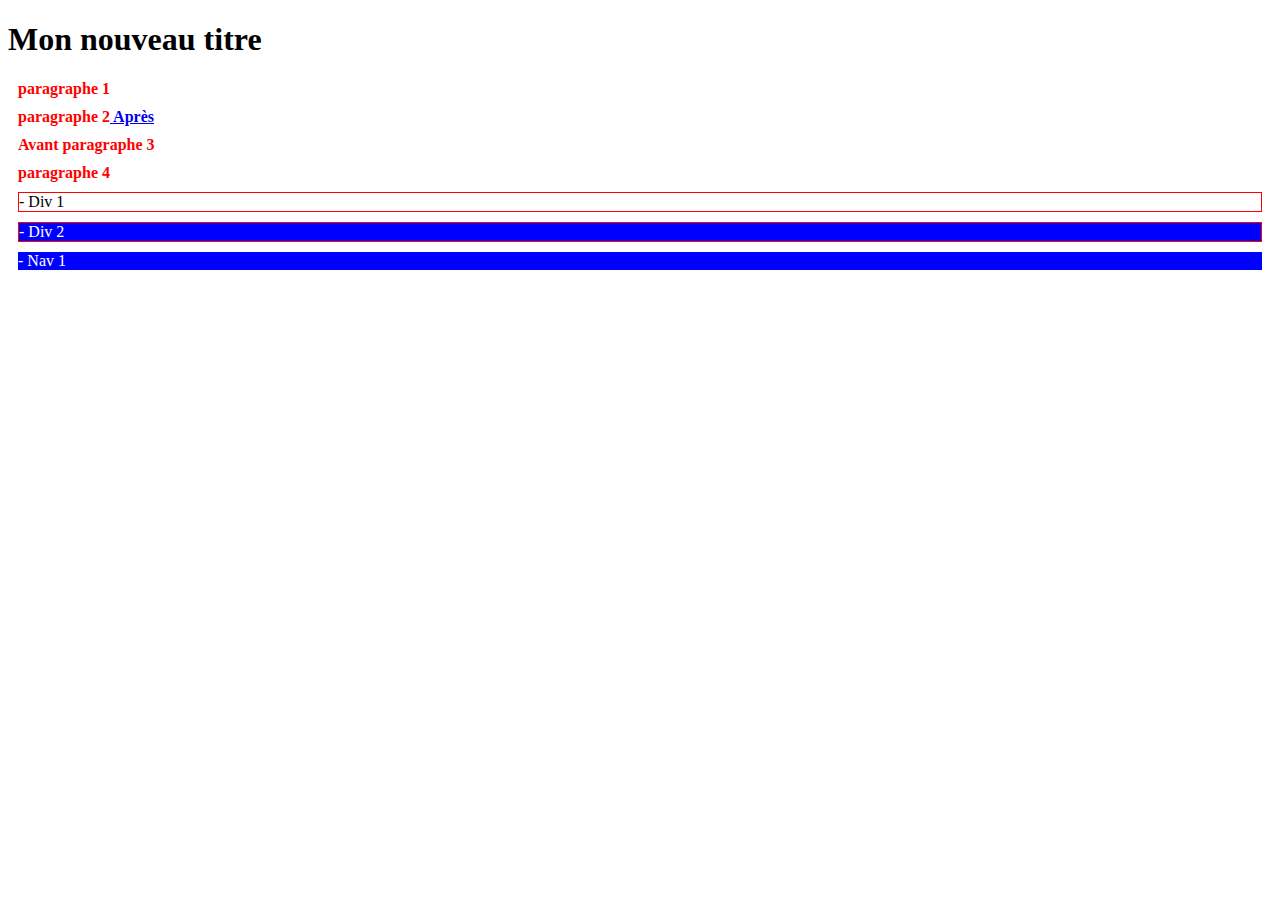
==== jquery/01_selecteurs/selecteurs.html @ 0b3baf10 "jquery" ====
<!DOCTYPE html>
<html lang="fr">
<head>
    <meta charset="UTF-8">
    <meta name="viewport" content="width=device-width, initial-scale=1.0">
    <meta http-equiv="X-UA-Compatible" content="ie=edge">
    <title>les selecteurs Jquery</title>
</head>
<body>
    <h1>Titre H1</h1>

    <p>paragraphe 1</p>
    <p>paragraphe 2</p>
    <p>paragraphe 3</p>
    <p>paragraphe 4</p>

    <div>Div 1</div>
    <div class="select">Div 2</div>
    <nav class="select">Nav 1</nav>







    <script src="../sources/jquery-3.4.1.js"></script>
    <script>
        // console.log(document.getElementsByTagName('h1')); 
        // console.log(document.querySelector('h1').innerHTML);
        //la fonction query $() est l'équivalent d'un document.queryselectorAll()
        /* console.log($('h1')[0].innerHTML); ici [0] l'indice en javascript -> en bas en jquery .eq(0)
                                               et .innerHTML -> .html() */

        // la methode eq( ) permet de selectionner en jquery un indice d'une collection d'objects
        //la methode html() remplace innerHTML pour recuperer ou redefinir un contenu de balise.
        console.log($('h1').eq(0).html());
        //pour le redefinir en html (je peux rajouter même des balises en html et il les interprète correctment en tant que des balises)
        $('h1').eq(0).html('<a href="#">Mon titre via Jquery</a>');

        //redefinir OU RECUPERER le contenu texte
        $('h1').eq(0).text('Mon nouveau titre ');
        console.log($('p').eq(2).text());
        // $('p').html('Pragraphe{$}');

        var maVariable = $('p').eq(0).html();
        console.log(maVariable);

        // methode css() applique des changements css en remplacement de .style 
        //appliquer un seul chnagement :
        $('p').css("color" , "red");
        //appliquer plusieurs changements
        $('p').css({
                    'color':'red', 
                    'font-weight':'bold',
                    'margin':'10px'
                });

        //plutot que remplacer le texte d'une balise, nous pouvons choisir de rajouter du txte. Ainsi nous allons devoir choisir de le rajouter avnat ou après :
        // il faut noter que 'append' et 'prepend' interprètent aussi les balises ajouter avec le texte et il les prendre en compte : exp le lien dans après
        //texte après le contenu
        $('p').eq(1).append('<a href="#"> Après </a>');
        //texte avant le contenu
        $('p').eq(2).prepend('Avant ');

        //selectionner les div leur donner un contour rouge .
        $('div').css({
                      'border' : '1px solid red', 
                       'margin': '10px'
                    });

        //selectionne les élément qui ont la classe select pour leur appliquer un couleur du fon 'blue' et un texte 'white'
        console.log($('.select'));
        $('.select').css({
                       'background-color':'blue',
                       'color' : 'white',
                       'margin-right' : '10px',
                       'margin-left' : '10px'

                    });

        //selectioner les trois éléments pour  faire préceder leur contenu d'un tiret '- '
        console.log($('div, nav'));
        $('div, nav').prepend('- ');    





    </script>
</body>
</html>
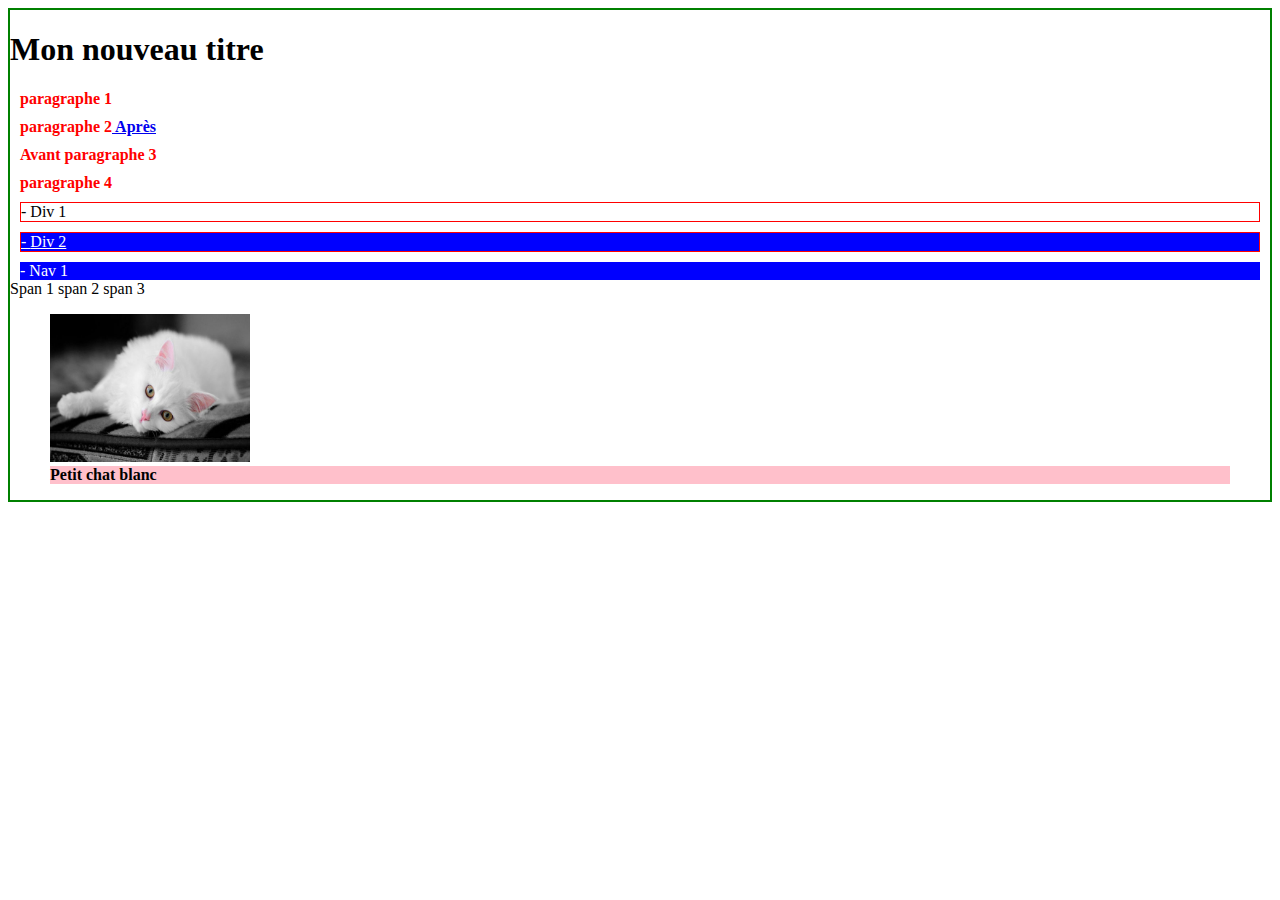
==== commit 42147fa9: "jquery" ====
--- a/jquery/01_selecteurs/selecteurs.html
+++ b/jquery/01_selecteurs/selecteurs.html
@@ -5,6 +5,13 @@
     <meta name="viewport" content="width=device-width, initial-scale=1.0">
     <meta http-equiv="X-UA-Compatible" content="ie=edge">
     <title>les selecteurs Jquery</title>
+    <style>
+        .maclasse {
+            color: blueviolet;
+            text-decoration: underline;
+            background-color: cyan;
+        }
+    </style>
 </head>
 <body>
     <h1>Titre H1</h1>
@@ -19,13 +26,20 @@
     <nav class="select">Nav 1</nav>
 
 
-
-
+    <span>Span 1</span>
+    <span>span 2</span>
+    <span class="fakeClass">span 3</span>
+    <figure>
+        <img src="img/b.jpg" alt="petit chat blanc" style="width: 200px;">
+        <figcaption></figcaption>
+    </figure>
 
 
 
     <script src="../sources/jquery-3.4.1.js"></script>
     <script>
+        function strUcFirst(a){return (a+'').charAt(0).toUpperCase()+a.substr(1);}
+
         // console.log(document.getElementsByTagName('h1')); 
         // console.log(document.querySelector('h1').innerHTML);
         //la fonction query $() est l'équivalent d'un document.queryselectorAll()
@@ -61,7 +75,8 @@
         //texte après le contenu
         $('p').eq(1).append('<a href="#"> Après </a>');
         //texte avant le contenu
-        $('p').eq(2).prepend('Avant ');
+        $('p').eq(2).prepend('<span> Avant </span> ');
+        console.log($('p').eq(2).html())    ;
 
         //selectionner les div leur donner un contour rouge .
         $('div').css({
@@ -83,10 +98,64 @@
         console.log($('div, nav'));
         $('div, nav').prepend('- ');    
 
+        //Manipulation de Classes (addClass(), removeClass(), toggleClass(), hasClass()) :
+
+            //addClass() permet d'ajouter une classe à la selection
+
+            $('span').eq(2).addClass('maclasse');
+
+            //removeClass() retire une classe existante à un élément 
+            $('span').eq(3).removeClass('fakeClass');
+
+            //retirer la classe maclasse au span2
+            $('span').eq(2).removeClass('maclasse');
+
+        //Manipulation d'attributs (attr(), removeAttr())
+            // attr() aui etablit un nouvel attribut 
+            $('div').eq(1).attr("title", "Hello");
+            $('div').eq(1).attr('class' , 'maclasse');
+
+
+            //retirer les classes vides de span 2 et span 3  en même ligne
+            $('span:eq(2), span:eq(3)').removeAttr('class');
+        
+        // Parents enfants 
+             // en selectionnant le parent (figure) je cherche à toucher un enfant (img)
+             $('figure').find('img').attr("title", "petit chat");
+
+
+             /// exercice: le but sera de récupérer l'attribut alt de img dans une variable.
+             // Demander en jquery à ce que cette variable s'affiche dans le figcaptiion.  
+                    // j'affecte 
+            var maAlt = $('figure').find('img').attr('alt');
+                    // je vérifie que ma variable contient bien le alt
+            console.log(maAlt);
+                    // je selctionne ma lègende (figcaption) pour remplir la balise avec ma variable (le contenu du alt) 
+            $('figure').find('figcaption').html(strUcFirst(maAlt)).css({
+                                                            'color': 'wihte', 
+                                                            'background': 'pink', 
+                                                            'font-weight':'bold',
+                                                            
+                                                             });
+
+            // le tout peut aussi se résoudre en une seule ligne: 
+            // $('figcaption').html($('img').attr('alt'));
+
+            // en selectionnant un enfant, je vais essayer d'atteindre le parent.  .parent() va chercher le parent naturel; si je demande .parent().parent() il va chercher le parent du parent (ici le body)
+            $('img').parent().parent().css("border", "2px solid green");
 
 
 
 
+
+            // function strUcFirst(a){
+            //     return 
+            //     (a +'').charAt(0).toUpperCase()+a.substr(1);}
+
+            // strUcFirst('test');
+            //  renvoie : "Test"
+console.log(strUcFirst('test'));
+
     </script>
 </body>
 </html>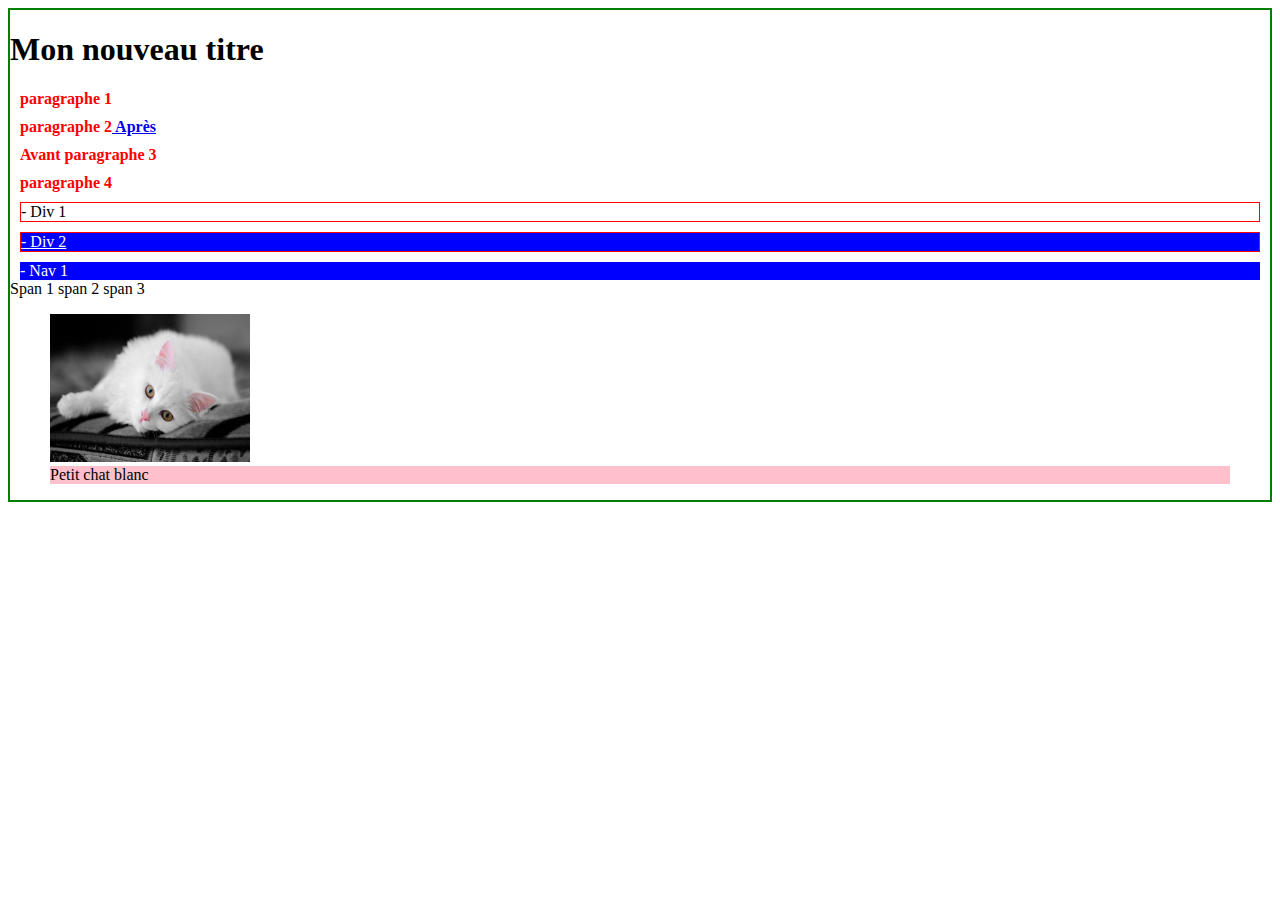
==== commit 0f2a0826: "jquery" ====
--- a/jquery/01_selecteurs/selecteurs.html
+++ b/jquery/01_selecteurs/selecteurs.html
@@ -38,6 +38,7 @@
 
     <script src="../sources/jquery-3.4.1.js"></script>
     <script>
+
         function strUcFirst(a){return (a+'').charAt(0).toUpperCase()+a.substr(1);}
 
         // console.log(document.getElementsByTagName('h1')); 
@@ -134,9 +135,9 @@
             $('figure').find('figcaption').html(strUcFirst(maAlt)).css({
                                                             'color': 'wihte', 
                                                             'background': 'pink', 
-                                                            'font-weight':'bold',
-                                                            
                                                              });
+            // $('figcaption').text().animate({'font-weight': 'bolder',
+            //                                 },100) ;                                              
 
             // le tout peut aussi se résoudre en une seule ligne: 
             // $('figcaption').html($('img').attr('alt'));
@@ -148,14 +149,10 @@
 
 
 
-            // function strUcFirst(a){
-            //     return 
-            //     (a +'').charAt(0).toUpperCase()+a.substr(1);}
-
-            // strUcFirst('test');
-            //  renvoie : "Test"
-console.log(strUcFirst('test'));
+            
 
     </script>
+    <!-- labalise <noscript> pour vérifier si le javascript a été activé ou non -->
+    <!-- <noscript>abscense dejavascript </noscript> -->
 </body>
 </html>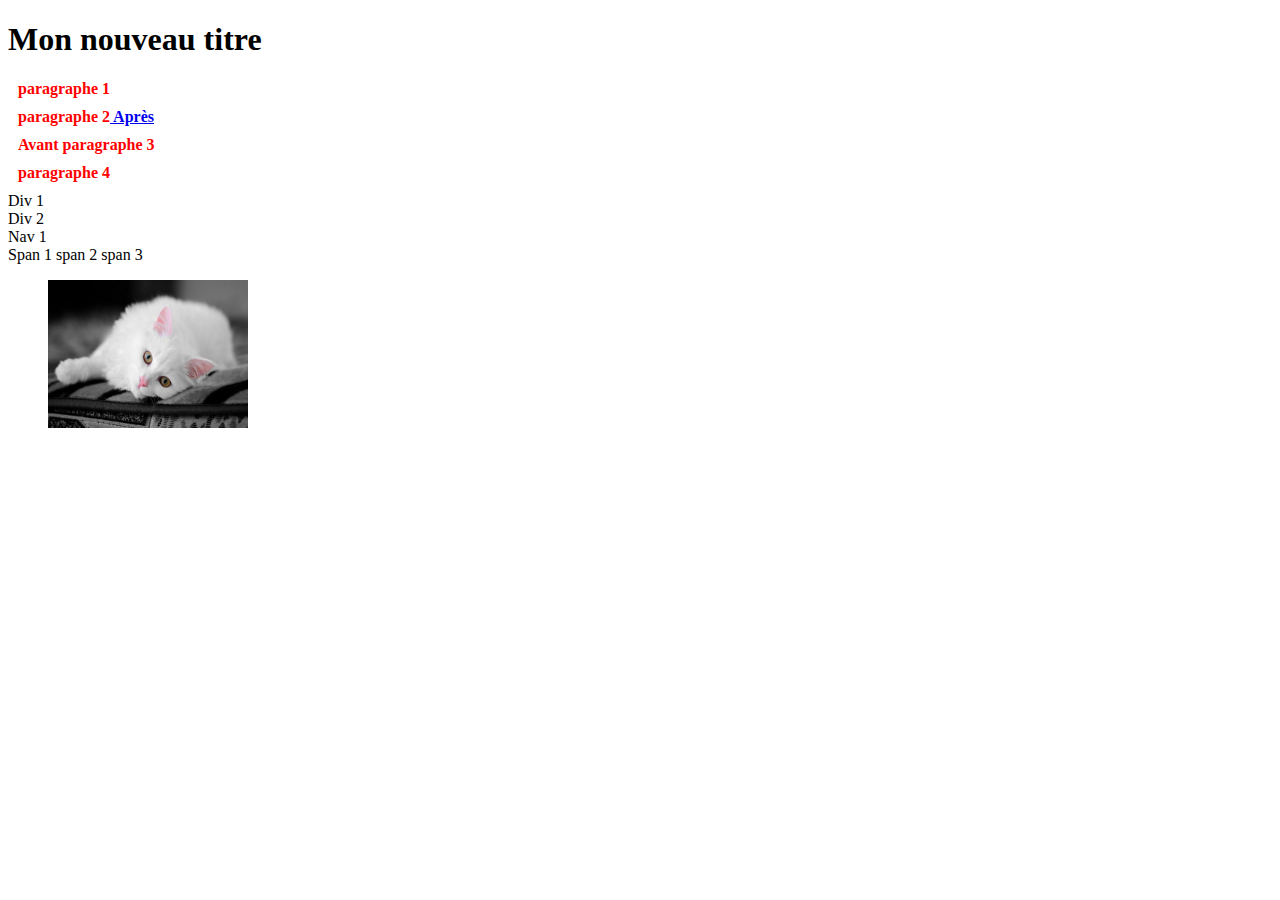
==== commit 95fdfadd: "comit" ====
--- a/jquery/01_selecteurs/selecteurs.html
+++ b/jquery/01_selecteurs/selecteurs.html
@@ -39,7 +39,7 @@
     <script src="../sources/jquery-3.4.1.js"></script>
     <script>
 
-        function strUcFirst(a){return (a+'').charAt(0).toUpperCase()+a.substr(1);}
+        function strUcFirst(a){return (a +'').charAt(0).toUpperCase()+a.substr(1);}
 
         // console.log(document.getElementsByTagName('h1')); 
         // console.log(document.querySelector('h1').innerHTML);
@@ -78,7 +78,7 @@
         //texte avant le contenu
         $('p').eq(2).prepend('<span> Avant </span> ');
         console.log($('p').eq(2).html())    ;
-
+K/
         //selectionner les div leur donner un contour rouge .
         $('div').css({
                       'border' : '1px solid red', 
